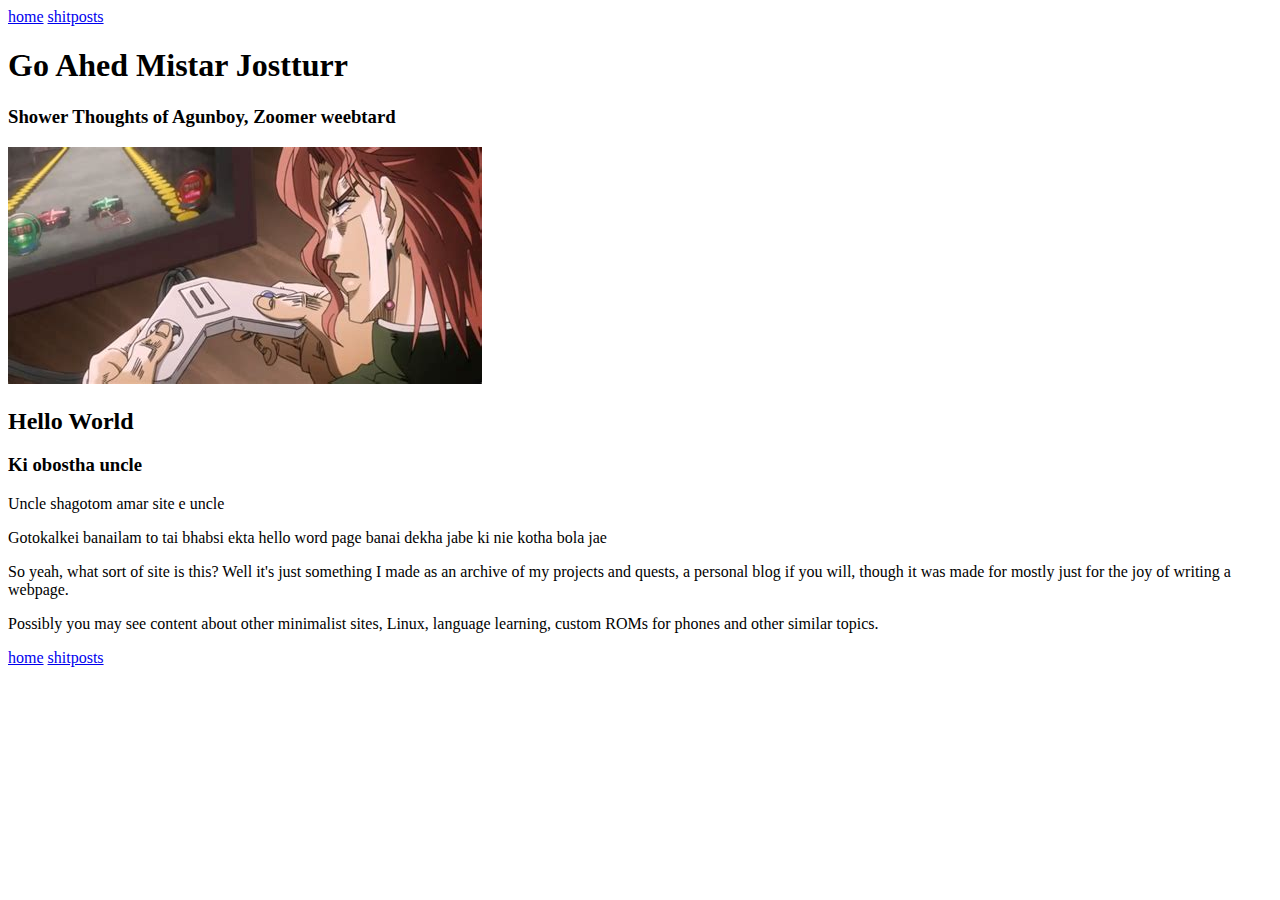
==== blog1.html @ 8c8b62f9 "Hello World:Initial commit" ====
<!DOCTYPE html>
<html>
	<head>
          <title>Hello World | Agunboy's Homepage</title>
          <meta charset="utf-8">
	</head>
	<body>
		<div class="navigation">
			<a href="index.html">home</a> <a href="shitposts.html">shitposts</a>
		</div>
		<div class="heading">
			<h1 href="mysite.html">Go Ahed Mistar Jostturr</h1>
			<h3>Shower Thoughts of Agunboy, Zoomer weebtard</h3>
		</div>
		<img src="kekyoin.jpg">
		<div id="content">
		  <div class="heading-par">
        <h2>Hello World</h2>
			  <h3>Ki obostha uncle</h3>
        <p>Uncle shagotom amar site e uncle</p>
        <p>Gotokalkei banailam to tai bhabsi ekta hello word page banai dekha jabe ki nie kotha bola jae</p>
        <p>So yeah, what sort of site is this? Well it's just something I made as an archive of my projects and quests, a personal blog if you will, though it was made for mostly just for the joy of writing a webpage.</p>
        <p>Possibly you may see content about other minimalist sites, Linux, language learning, custom ROMs for phones and other similar topics.</p>
        <div class="bottomtext"><div class="navigation"><a href="index.html">home</a> <a href="shitposts.html">shitposts</a></div>
	</body>
</html>
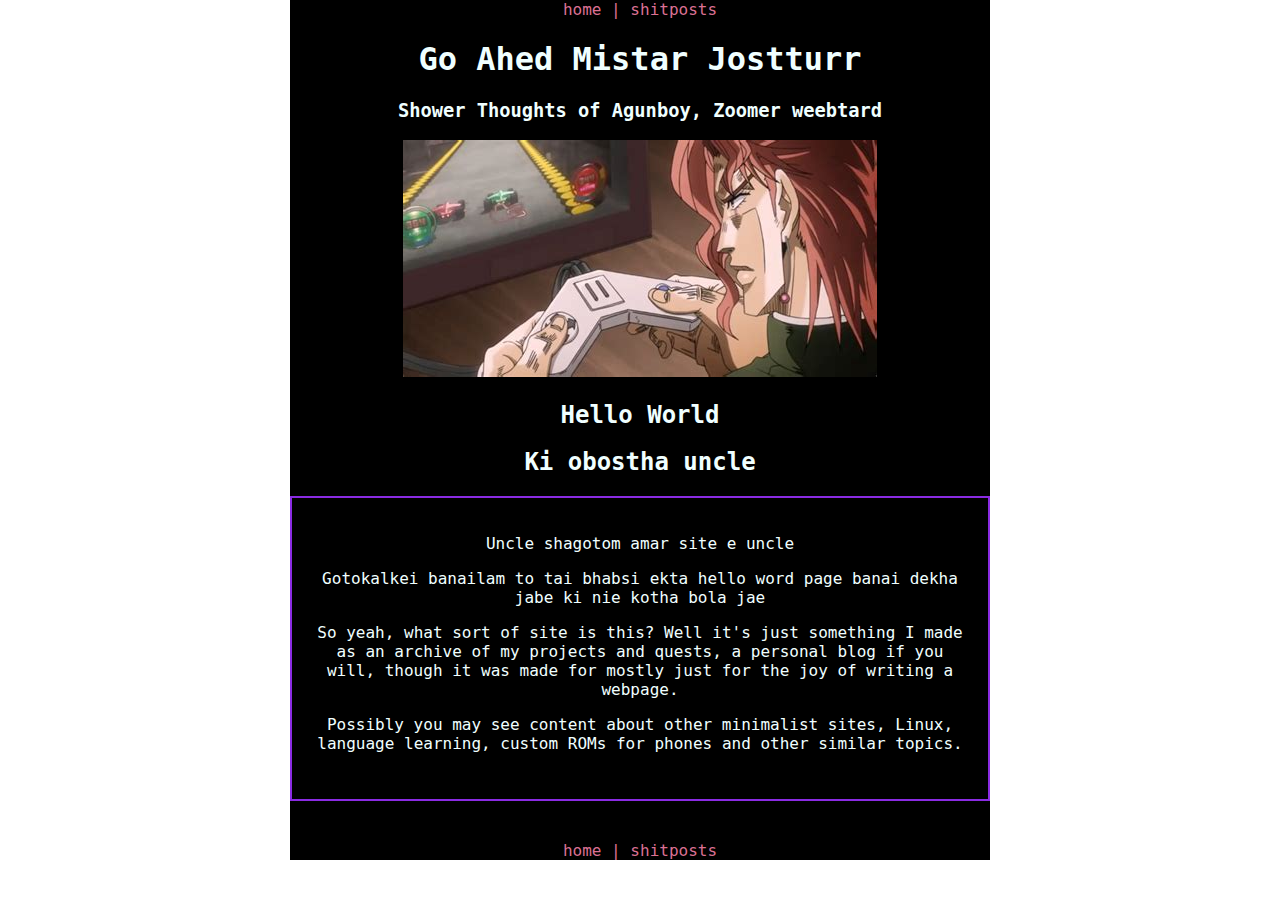
==== commit f34dc10f: "Added pretty CSS!" ====
--- a/blog1.html
+++ b/blog1.html
@@ -3,10 +3,12 @@
 	<head>
           <title>Hello World | Agunboy's Homepage</title>
           <meta charset="utf-8">
+          <link rel=stylesheet href="stylesheet.css">
+          
 	</head>
-	<body>
+  <body><header>
 		<div class="navigation">
-			<a href="index.html">home</a> <a href="shitposts.html">shitposts</a>
+            <a href="index.html">home</a> | <a href="shitposts.html">shitposts</a></header>
 		</div>
 		<div class="heading">
 			<h1 href="mysite.html">Go Ahed Mistar Jostturr</h1>
@@ -15,12 +17,12 @@
 		<img src="kekyoin.jpg">
 		<div id="content">
 		  <div class="heading-par">
-        <h2>Hello World</h2>
-			  <h3>Ki obostha uncle</h3>
-        <p>Uncle shagotom amar site e uncle</p>
+        <h2> Hello World</h2>
+        <h2>Ki obostha uncle</h2></div>
+        <div class="maintext"><p>Uncle shagotom amar site e uncle</p>
         <p>Gotokalkei banailam to tai bhabsi ekta hello word page banai dekha jabe ki nie kotha bola jae</p>
         <p>So yeah, what sort of site is this? Well it's just something I made as an archive of my projects and quests, a personal blog if you will, though it was made for mostly just for the joy of writing a webpage.</p>
-        <p>Possibly you may see content about other minimalist sites, Linux, language learning, custom ROMs for phones and other similar topics.</p>
-        <div class="bottomtext"><div class="navigation"><a href="index.html">home</a> <a href="shitposts.html">shitposts</a></div>
+        <p>Possibly you may see content about other minimalist sites, Linux, language learning, custom ROMs for phones and other similar topics.</p></div></div>
+        <footer><div class="navigation"><a href="index.html">home</a>  | <a href="shitposts.html">shitposts</a></div></footer>
 	</body>
 </html>
--- a/stylesheet.css
+++ b/stylesheet.css
@@ -0,0 +1,67 @@
+body {
+  color: azure;
+  background:black;
+  text-align: center;
+  width: 700px;
+  margin: auto auto auto auto;
+  font-family: "monospace","Courier","Helvetica";
+  #font-family: "Courier";
+  #line-height: 22px;
+}
+html {
+ background-image: url('https://external-content.duckduckgo.com/iu/?u=http%3A%2F%2Fwallpoper.com%2Fimages%2F00%2F28%2F90%2F21%2Fpurple-patterns_00289021.jpg&f=1&nofb=1');
+ background-repeat: repeat-y;
+ background-position: right-top;
+ background-size: cover;
+}
+#div.heading{
+#  padding: 30px;
+#  line-height:19px;
+#  margin: 30px 25px;
+#  color:black;
+#  background-color: indigo;
+   
+#}
+#content {
+  #line-height: 20px;
+}
+ul {
+  list-style: none;
+}
+ul li::before{
+  content: "\2022";
+  display: inline-block; 
+  width: 1.5em;
+  margin-left: -3em;
+  color: blueviolet;
+}
+a {
+  text-decoration: none;
+  color: blueviolet;
+}
+a:hover{
+  color:orchid;
+}
+div.navigation, div.navigation>a{
+  color: palevioletred;
+  text-decoration: none; 
+}
+div.navigation>a:hover{
+  color: orchid;
+}
+header{ 
+  #padding:20px;
+
+  padding-bottom:0px;
+
+}
+
+footer{
+  margin-top: 40px;
+}
+#content>div.maintext{
+        margin:20px 0px;
+        border:2px solid blueviolet;
+        padding: 30px 20px;
+        padding-top:20px;
+}
